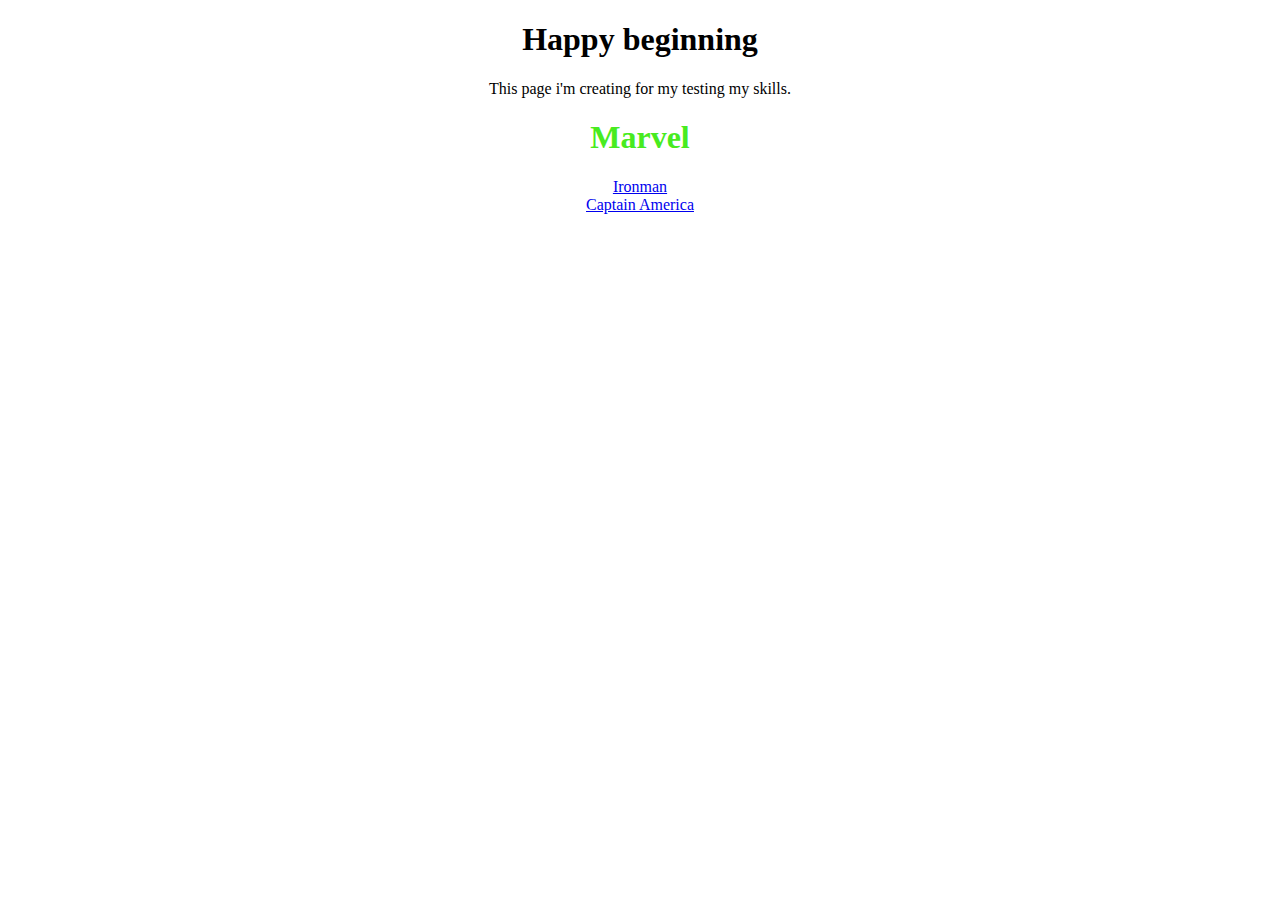
==== index.html @ 5dbece88 "first commit" ====
<!DOCTYPE html>
<html lang="en">

<head>
    <meta charset="UTF-8">
    <meta name="viewport" content="width=device-width, initial-scale=1.0">
    <title>Hello</title>
</head>

<body>
    <style>
        h1 {
            text-align: center;
        }

        p {
            text-align: center;
        }

        div {
            text-align: center;
        }

        body {
            text-align: center;
        }
    </style>
    <h1>
        Happy beginning
    </h1>
    <p>
        This page i'm creating for my testing my skills.

    <h1 style="color:rgb(72, 235, 32);">Marvel</h1>
    <a href="/ironman.html">Ironman</a><br>
    <a href="/captain_america.html">Captain America</a><br>
    </p>
</body>

</html>
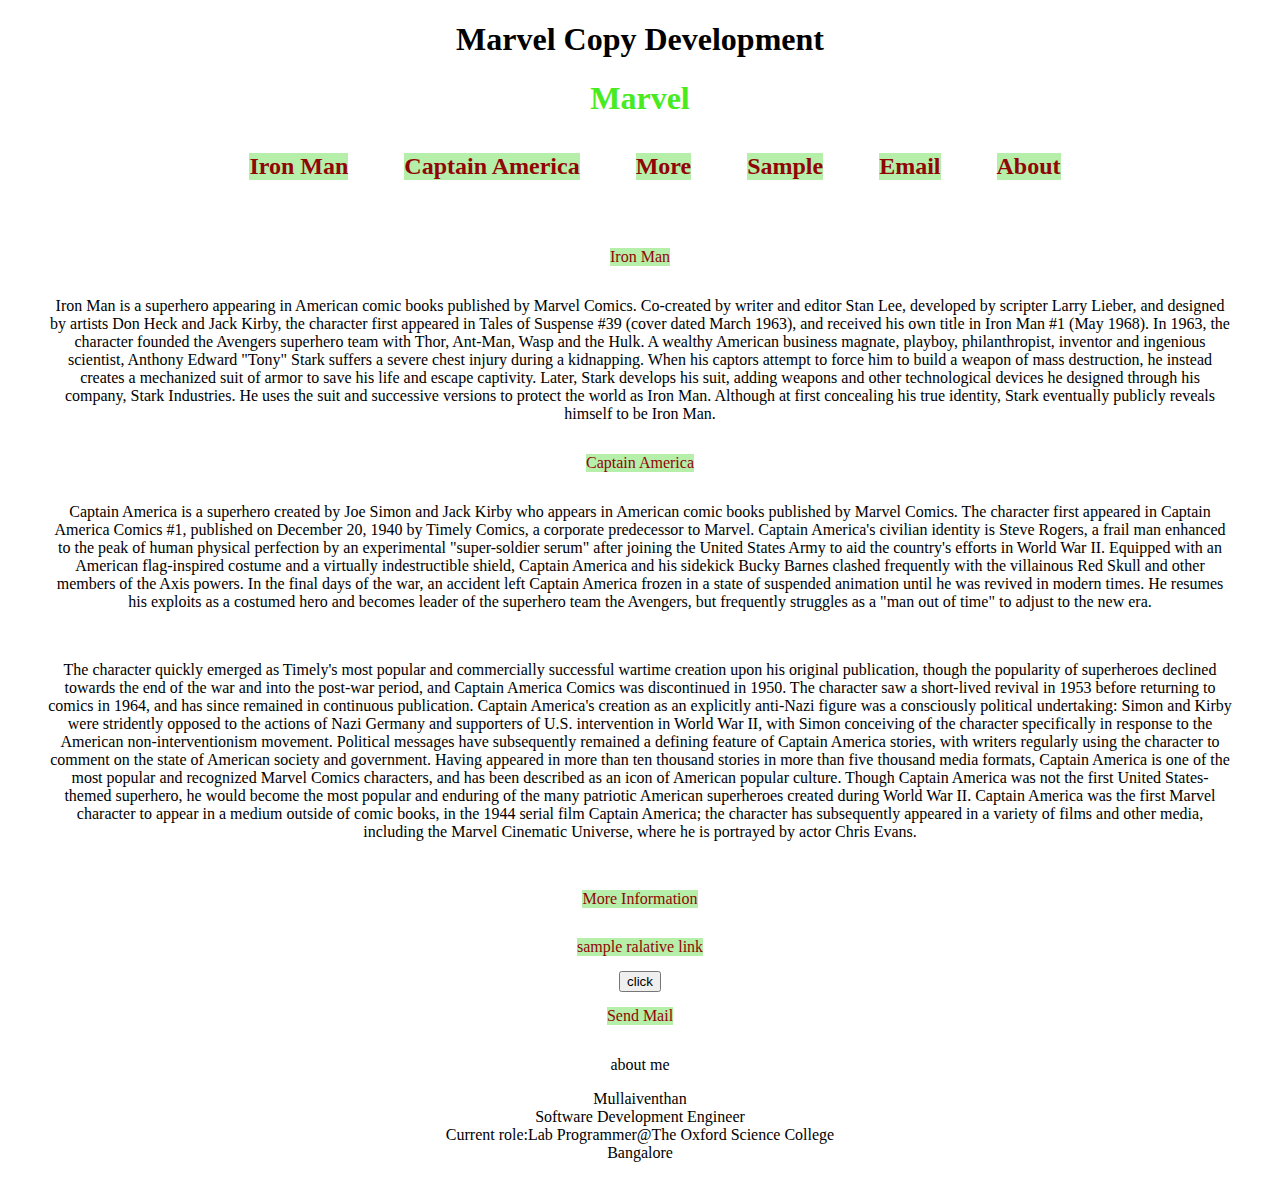
==== commit 3bd02ced: "22/06 commit" ====
--- a/index.html
+++ b/index.html
@@ -5,36 +5,77 @@
     <meta charset="UTF-8">
     <meta name="viewport" content="width=device-width, initial-scale=1.0">
     <title>Hello</title>
+    <link rel="stylesheet" href="stylesheet.css">
+    <link rel="stylesheet" href="link.css">
+    <style>
+     a:link,a:visited
+{
+  color:rgb(145, 5, 5);
+  background-color: rgba(107, 224, 84, 0.5);
+  text-decoration: none;
+  display: inline-block;
+  text-align: center;
+  padding: 15px 2SSpx;
+
+}
+a:hover,a:active
+{
+  color:rgb(145, 5, 5);
+  background-color:rgb(252, 252, 252);
+  text-decoration: none;
+}
+h2{
+    color:rgba(41, 1, 59, 0.795);
+    margin-left: 30px;
+}
+    </style>
+
 </head>
 
 <body>
-    <style>
-        h1 {
-            text-align: center;
-        }
 
-        p {
-            text-align: center;
-        }
-
-        div {
-            text-align: center;
-        }
-
-        body {
-            text-align: center;
-        }
-    </style>
     <h1>
-        Happy beginning
+        Marvel Copy Development
     </h1>
     <p>
-        This page i'm creating for my testing my skills.
 
     <h1 style="color:rgb(72, 235, 32);">Marvel</h1>
-    <a href="/ironman.html">Ironman</a><br>
-    <a href="/captain_america.html">Captain America</a><br>
+    <h2 >
+    <a href="#ironmnan">Iron Man</a>
+    <a href="#captain_america">Captain America</a>
+    <a href="#More">More</a>
+    <a href="#sample">Sample</a>
+    <a href="#email">Email</a>
+    <a href="#about">About</a>
+    
+    </h2><br>
+    <a id="ironman" href="/ironman.html" title="iron man" target="_blank">Iron Man</a><br>
+    <blockquote>Iron Man is a superhero appearing in American comic books published by Marvel Comics. Co-created by writer and editor Stan Lee, developed by scripter Larry Lieber, and designed by artists Don Heck and Jack Kirby, the character first appeared in Tales of Suspense #39 (cover dated March 1963), and received his own title in Iron Man #1 (May 1968). In 1963, the character founded the Avengers superhero team with Thor, Ant-Man, Wasp and the Hulk.
+
+        A wealthy American business magnate, playboy, philanthropist, inventor and ingenious scientist, Anthony Edward "Tony" Stark suffers a severe chest injury during a kidnapping. When his captors attempt to force him to build a weapon of mass destruction, he instead creates a mechanized suit of armor to save his life and escape captivity. Later, Stark develops his suit, adding weapons and other technological devices he designed through his company,
+         Stark Industries. He uses the suit and successive versions to protect the world as Iron Man. Although at first concealing his true identity, Stark eventually publicly reveals himself to be Iron Man.</blockquote>
+    <a id="captain_america" href="/captain_america.html" title="captain_america" target="_blank">Captain America</a><br>
+    <blockquote>Captain America is a superhero created by Joe Simon and Jack Kirby who appears in American comic books published by Marvel Comics. The character first appeared in Captain America Comics #1, published on December 20, 1940 by Timely Comics, a corporate predecessor to Marvel. Captain America's civilian identity is Steve Rogers, a frail man enhanced to the peak of human physical perfection by an experimental "super-soldier serum"
+         after joining the United States Army to aid the country's efforts in World War II. 
+        Equipped with an American flag-inspired costume and a virtually indestructible shield, Captain America and his sidekick Bucky Barnes clashed frequently with the villainous Red Skull and other members of the Axis powers.
+         In the final days of the war, an accident left Captain America frozen in a state of suspended animation until he was revived in modern times. He resumes his exploits as a costumed hero and becomes leader of the superhero team the Avengers, but frequently struggles as a "man out of time" to adjust to the new era.</blockquote></br>
+         <blockquote>The character quickly emerged as Timely's most popular and commercially successful wartime creation upon his original publication, though the popularity of superheroes declined towards the end of the war and into the post-war period, and Captain America Comics was discontinued in 1950. The character saw a short-lived revival in 1953 before returning to comics in 1964, and has since remained in continuous publication. Captain America's creation as an explicitly anti-Nazi figure was a consciously political undertaking: Simon and Kirby were stridently opposed to the actions of Nazi Germany and supporters of U.S. intervention in World War II, with Simon conceiving of the character specifically in response to the American non-interventionism movement. Political messages have subsequently remained a defining feature of Captain America stories, with writers regularly using the character to comment on the state of American society and government.
+
+            Having appeared in more than ten thousand stories in more than five thousand media formats, Captain America is one of the most popular and recognized Marvel Comics characters, and has been described as an icon of American popular culture. Though Captain America was not the first United States-themed superhero, he would become the most popular and enduring of the many patriotic American superheroes created during World War II. 
+            Captain America was the first Marvel character to appear in a medium outside of comic books, in the 1944 serial film Captain America;
+             the character has subsequently appeared in a variety of films and other media, including the Marvel Cinematic Universe, where he is portrayed by actor Chris Evans.</blockquote><br>
+    <a id="More" href="https://www.marvel.com/" title="Marvel.com" target="_blank">More Information</a><br>
+    <a id="sample" href="/new/simple.html" title="relative site" target="_blank">sample ralative link</a><br>
+    <button type="button">click</button><br>
+    <a id="email"; href="mailto:mullaiventhanm24081@gmail.com">Send Mail</a>
+    <p id="about">about me</p>
+    <p>Mullaiventhan</br>
+    Software Development Engineer<br>
+    Current role:Lab Programmer@The Oxford Science College</br>
+    Bangalore</br>
     </p>
+
+    
 </body>
 
 </html>--- a/stylesheet.css
+++ b/stylesheet.css
@@ -0,0 +1,11 @@
+body{
+  text-align: center;
+}
+h1 {
+  text-align: center;
+}
+
+p {
+  text-align: center;
+}
+
--- a/link.css
+++ b/link.css
@@ -0,0 +1,16 @@
+a:link,a:visited
+{
+  color:rgba(rgb(97, 198, 245), green, blue, alpha);
+  background-color: rgb(rgba(2, 8, 90, 0.719), green, blue);
+  text-decoration: none;
+  margin: 15px 25px;
+  display: inline-block;
+  text-align: center;
+
+}
+a:hover,a:active
+{
+  color: rgb(rgb(155, 8, 8), green, blue);
+  background-color: rgb(rgba(200, 255, 0, 0.418), green, blue);
+  text-decoration: none;
+}
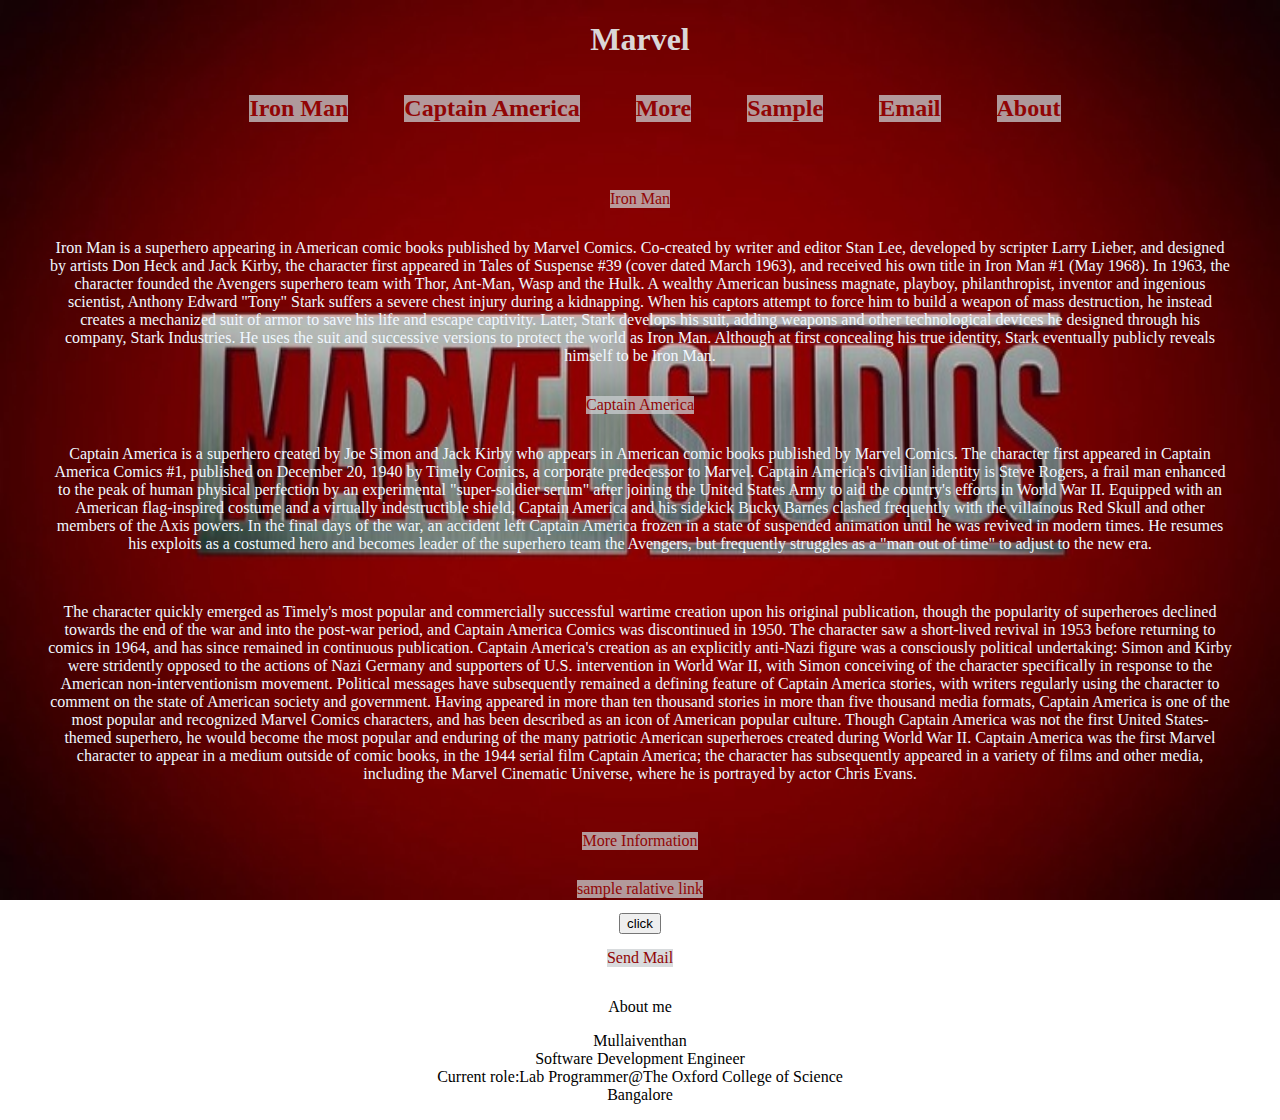
==== commit 94a6fa77: "css and bg favicon" ====
--- a/index.html
+++ b/index.html
@@ -4,42 +4,18 @@
 <head>
     <meta charset="UTF-8">
     <meta name="viewport" content="width=device-width, initial-scale=1.0">
-    <title>Hello</title>
+    <title>Marvel-C</title>
+    <link rel="icon" type="img/x-png" href="imgs/favicon.png">
     <link rel="stylesheet" href="stylesheet.css">
     <link rel="stylesheet" href="link.css">
-    <style>
-     a:link,a:visited
-{
-  color:rgb(145, 5, 5);
-  background-color: rgba(107, 224, 84, 0.5);
-  text-decoration: none;
-  display: inline-block;
-  text-align: center;
-  padding: 15px 2SSpx;
-
-}
-a:hover,a:active
-{
-  color:rgb(145, 5, 5);
-  background-color:rgb(252, 252, 252);
-  text-decoration: none;
-}
-h2{
-    color:rgba(41, 1, 59, 0.795);
-    margin-left: 30px;
-}
-    </style>
-
-</head>
+    <link rel="stylesheet" href="styles.css">
+ </head>
 
 <body>
 
-    <h1>
-        Marvel Copy Development
-    </h1>
-    <p>
 
-    <h1 style="color:rgb(72, 235, 32);">Marvel</h1>
+
+    <h1 style="color:rgb(218, 215, 215);">Marvel</h1>
     <h2 >
     <a href="#ironmnan">Iron Man</a>
     <a href="#captain_america">Captain America</a>
@@ -68,10 +44,10 @@
     <a id="sample" href="/new/simple.html" title="relative site" target="_blank">sample ralative link</a><br>
     <button type="button">click</button><br>
     <a id="email"; href="mailto:mullaiventhanm24081@gmail.com">Send Mail</a>
-    <p id="about">about me</p>
+    <p id="about">About me</p>
     <p>Mullaiventhan</br>
     Software Development Engineer<br>
-    Current role:Lab Programmer@The Oxford Science College</br>
+    Current role:Lab Programmer@The Oxford College of Science</br>
     Bangalore</br>
     </p>
 
--- a/styles.css
+++ b/styles.css
@@ -0,0 +1,29 @@
+a:link,a:visited
+{
+  color:rgb(145, 5, 5);
+  background-color: rgba(203, 207, 209, 0.74);
+  text-decoration: none;
+  display: inline-block;
+  text-align: center;
+  padding: 15px 2SSpx;
+
+}
+a:hover,a:active
+{
+  color:rgb(252, 252, 252);
+  background-color:rgb(145, 5, 5);
+  text-decoration: none;
+}
+h2{
+    color:rgba(41, 1, 59, 0.795);
+    margin-left: 30px;
+}
+body{
+    background-image: url(imgs/marvel.jpg);
+    background-repeat: no-repeat;
+    background-size: 100% 100%;
+    background-attachment: fixed;
+}
+blockquote{
+    color: aliceblue;
+}